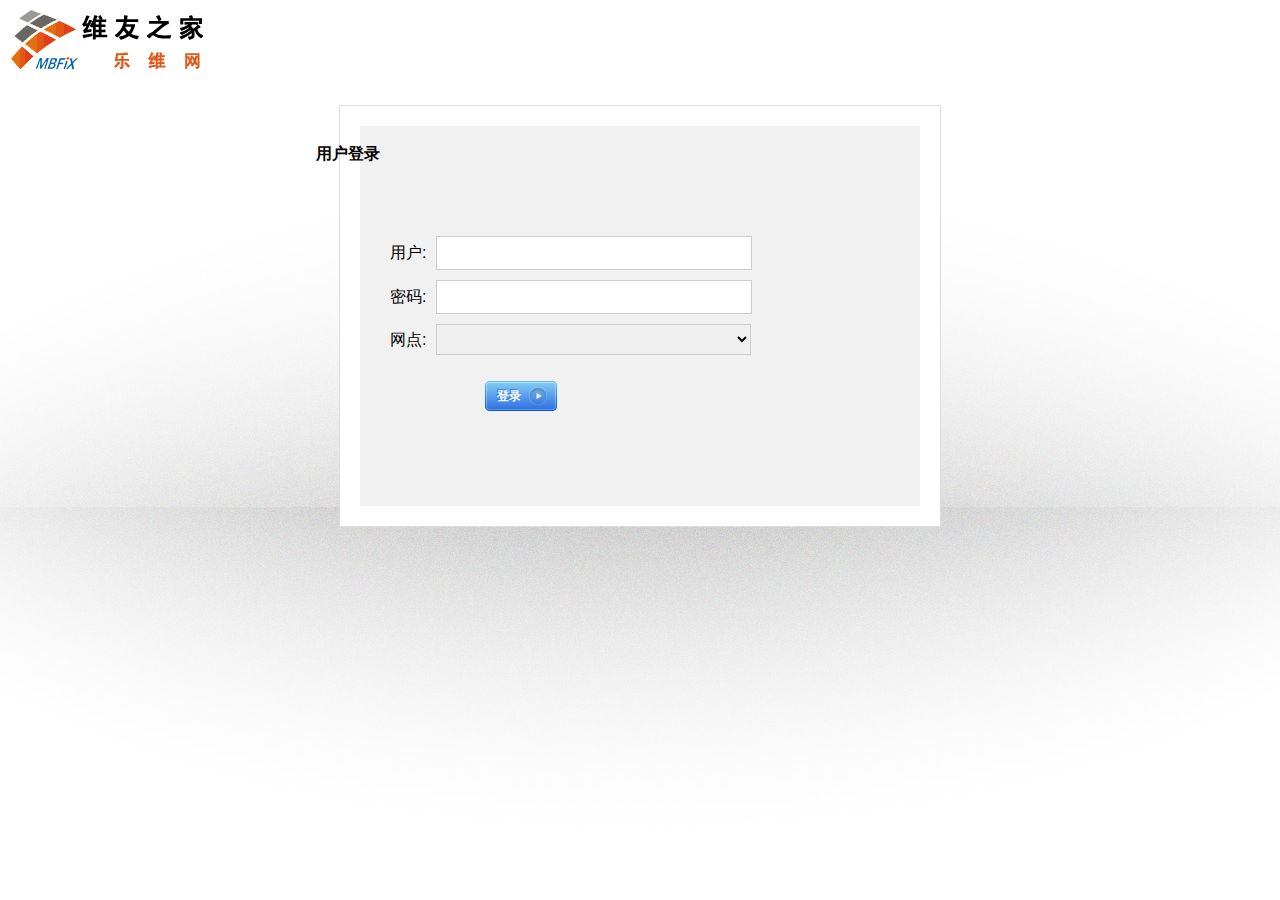
==== index.html @ d42112df "first version" ====
<!DOCTYPE html PUBLIC "-//W3C//DTD XHTML 1.0 Strict//EN" "http://www.w3.org/TR/xhtml1/DTD/xhtml1-strict.dtd">
  <html> 
    <head> 
      <meta http-equiv="Content-Type" content="text/html; charset=UTF-8" />
      <!--[if IE]>
      <meta http-equiv="X-UA-Compatible" content="IE=edge,chrome=1">
      <![endif]--> 
      <title>Login to mbfix.com</title>
      <link rel="SHORTCUT ICON" href="/favicon.ico" type="image/x-icon" />        
	  <link type="text/css" rel="stylesheet" href="css/login.css?v=1" />
	  <script type="text/javascript" src="js/jquery-1.7.1.js"></script>
    </head>
    <body class="hsdmz">
      <div class="page">        
        <div class="app">           
          <div class="yolk">
<div class="logo"></div>
<div id="wrapper">
  <div id="innerWrapper" class="login">
    <h1 id="ribbon">用户登录</h1>
    <div class="form_shell">
      <form id="loginForm" action="index.php?r=user/login" method="post">
        <div id="formElements" class="field_shell">
          <p class="form_row">
            <label class="label" for="username">用户:</label>
			<input type="text" name="username" id="username" class="input_field" value=""/>
          </p>
          <p class="form_row">
            <label class="label" for="password">密码:</label>
            <input type="password" name="password" id="password" class="input_field"/>           
          </p>
		  <p class="form_row">
			<label class="label" for="servicepoint">网点:</label>
			<select name="servicepoint" id="servicepoint" class="select_field"></select>
		  </p>
          <div class="submit_shell">
              <br />
				<a id="loginBtn" class="btn ui-button do">
					<span class="corner left"></span>
					<span class="nested">登录</span>
					<span class="arrow next"></span>
					<span class="nested ie7_spacer"></span>
					<span class="corner right"></span>
				</a>           
          </div>
        </div>
      </form>
    </div>
  </div>
</div>

<!--[if IE]>
<div class="wrapper_reflect">
</div>
<![endif]-->
          </div>
          
          <div style="clear:both; height:0px; width:0px; visibility:none;">&nbsp;</div>
        </div>
      </div>
    <script type="text/javascript">
	var lastUserName;
	$(function(){
		$('#username').change(function(evt){
			var username = $.trim($('#username').val());
			if(username.length == 0){
				alert('请先输入用户名!');
				return;
			}
			if(lastUserName == username && $('#servicepoint').find('option').length > 0) return;

			lastUserName = username;
			$.post('index.php?r=servicePoint/list',{username:username},function(data, textStatus, jqXHR){
				if(data.success){
					$('#servicepoint').empty();
					for(var idx in data.results){
						$('#servicepoint').append('<option value="' + data.results[idx].id + '">' + data.results[idx].name + '</option>');
					}
				}
			},'json')
			.error(function(data){
				alert(data);
			});
		});
		
		$('#loginBtn').click(function(evt){
			//client check valid
			var errorMsg = [],
			username = $.trim($('#username').val()),
			password = $.trim($('#password').val()),
			servicePoint = $.trim($('#servicepoint').val());
			if(username.length == 0){
				errorMsg.push('用户名不能为空!');
			}
			if(password.length == 0){
				errorMsg.push('密码不能为空!');
			}
			if(servicePoint.length == 0){
				errorMsg.push('网点不能为空!');
			}
			if(errorMsg.length == 0){
				$.post('index.php?r=user/login',{username:username,password:password,servicePoint:servicePoint},function(data, textStatus, jqXHR){
					if(data.success){
						location.href = 'main.html';
					}else{
						alert(data.errors);
					}
				},'json')
				.error(function(data, textStatus, jqXHR){
					alert(data);
				});
			}else{
				alert(errorMsg.join('<br/>'));
			}
		});
	});
	</script>
    </body>
  </html>
---- css/login.css ----
html,body,div,span,applet,object,iframe,h1,h2,h3,h4,h5,h6,p,blockquote,pre,a,abbr,acronym,address,big,cite,code,del,dfn,em,font,img,ins,kbd,q,s,samp,small,strike,strong,sub,sup,tt,var,b,u,i,center,dl,dt,dd,ol,ul,li,fieldset,form,label,legend,table,caption,tbody,tfoot,thead,tr,th,td
{
	background: transparent;
	border: 0;
	font-size: 100%;
	margin: 0;
	outline: 0;
	padding: 0;
	vertical-align: baseline;
}
ol,ul
{
	list-style-position: none;
	list-style-type: none;
}
blockquote,q
{
	quotes: none;
}
body
{
	line-height: 1;
	background: url('../images/gradient.jpg') no-repeat;
	background-position: center 175px;
	font-family: Arial,Helvetica,sans-serif;
}
.hsdmz .page>.app
{
	display: block;
	margin: 0;
	min-width: 960px;
	padding: 20px 20px 40px 20px;
}
.logo
{
	background-image: url('../images/logo.gif');
	background-position: left top;
	background-repeat: no-repeat;
	height: 60px;
	left: 10px;
	position: absolute;
	top: 10px;
	width: 200px;
}
#wrapper
{
	background-color: #fff;
	border: 1px solid #ddd;
	margin: 85px auto 0 auto;
	overflow: visible;
	padding: 20px;
	position: relative;
	width: 560px;
}
.wrapper_reflect
{
	background-image: url('../images/bg_reflect.png');
	background-position: center top;
	background-repeat: no-repeat;
	height: 165px;
	margin: 0 auto 0 auto;
	width: 600px;
}
#innerWrapper .body_message
{
	color: #999;
	font-family: helvetica,arial,sans-serif;
	font-size: 26px;
	margin: 50px 0 20px 0;
	text-align: center;
}
#innerWrapper .layers
{
	font-size: 12px;
	padding: 6px;
	z-index: 0;
}
form .input_field
{
	border: 1px solid #ccc;
	color: #000;
	font-size: 16px;
	height: 18px;
	margin: 0 5px;
	moz-border-radius: 5px;
	padding: 7px;
	webkit-border-radius: 5px;
	width: 300px;
}
form .select_field
{
	border: 1px solid #ccc;
	color: #000;
	font-size: 16px;
	margin: 0 5px;
	moz-border-radius: 5px;
	padding: 5px;
	webkit-border-radius: 5px;
	width: 315px;
}
form input::-webkit-input-placeholder
{
	color: #aaa;
	font-size: 12px;
}
form input:-moz-placeholder
{
	color: #aaa;
	font-size: 12px;
}
form p
{
	padding: 5px;
}
#innerWrapper
{
	background-color: #f1f1f1;
	margin: 0;
	padding: 30px 30px 30px 30px;
}
#innerWrapper.login
{
	min-height: 320px;
}
.login .error_shell
{
	height: 40px;
	margin: 20px 0 0 0;
	width: 100%;
}
.form_shell
{
	position: relative;
	width: 100%;
}
.form_shell .field_shell
{
	margin: 10px 0 0 0;
	width: 100%;
}
.form_shell .submit_shell
{
	margin: 0 0 10px 95px;
	width: 315px;
}
.form_shell .submit_shell label.remember
{
	color: #666!important;
	font-size: 12px!important;
}
.form_shell .submit_shell label.remember:hover
{
	color: #333!important;
}
h1#ribbon
{
	/*background: transparent url('../images/login_ribbon.png') no-repeat 0 0;*/
	height: 80px;
	margin: -10px 0 0 -74px;
	width: 270px;
}
.submit_shell .check
{
	margin: 0;
}
.form_row
{
	margin: 0 0 10px 0;
	padding: 0;
}
.form_row a
{
	color: #09f;
	font-size: 12px;
	text-decoration: none;
}
.form_row a:hover
{
	text-decoration: underline;
}
.error_wrapper
{
	height: 30px;
	position: relative;
	width: 100%;
}
.error_wrapper ul li
{
	padding: 3px 0;
}
.error_wrapper .shell
{
	bottom: 0;
	padding: 10px 0;
	position: absolute;
	width: 100%;
}
.form_shell .help
{
	border-top: 1px dotted #b5b5b5;
	margin: 50px 0 10px 0;
	padding: 25px 0 0 0;
}
.login .button
{
	margin: 20px 0 0 0;
}
.login .form_shell
{
	padding: 0 0 15px 0;
}
.hsdmz a.ui-button {
	-webkit-transition: opacity 200ms ease-in-out;
	cursor: pointer;
	display: inline-block;
	height: 30px;
	line-height: 30px;
	max-height: 30px;
	min-height: 30px;
	overflow: hidden;
	padding: 0!important;
	position: static;
	text-decoration: none;
	vertical-align: middle;
}
.hsdmz a.ui-button:hover {
	opacity: 0.9;
}
.hsdmz a.ui-button.submit, .hsdmz a.ui-button.do, .hsdmz a.ui-button.submit > span.nested, .hsdmz a.ui-button.do > span.nested {
	background: url('../images/uibutton.png') 0 -210px repeat-x;
	color: white;
	text-shadow: -1px -1px 0 #2E74DE;
}
.hsdmz a.ui-button.submit > span.arrow.next, .hsdmz a.ui-button.do > span.arrow.next {
	background: url('../images/uibutton.png') 0 -240px no-repeat;
}
.hsdmz a.ui-button.submit > span.corner.left, .hsdmz a.ui-button.do > span.corner.left {
	background: url('../images/uibutton.png') 0 -180px no-repeat;
}
.hsdmz a.ui-button.submit > span.corner.right, .hsdmz a.ui-button.do > span.corner.right {
	background: url('../images/uibutton.png') -14px -180px no-repeat;
}
.hsdmz a.ui-button > span.nested {
	cursor: pointer;
	display: block;
	float: left;
	height: 30px;
	padding: 0 8px;
	position: relative;
	font-family: Helvetica,Arial,sans-serif;
	font-size: 12px;
	font-weight: 700;
}
.hsdmz a.ui-button > span.arrow {
	display: block;
	float: left;
	height: 30px;
	width: 18px;
}
.hsdmz a.ui-button > span.nested.ie7_spacer {
	padding: 0;
	width: 6px;
}
.hsdmz a.ui-button > span.corner {
	display: block;
	float: left;
	height: 30px;
	position: relative;
	width: 4px;
}
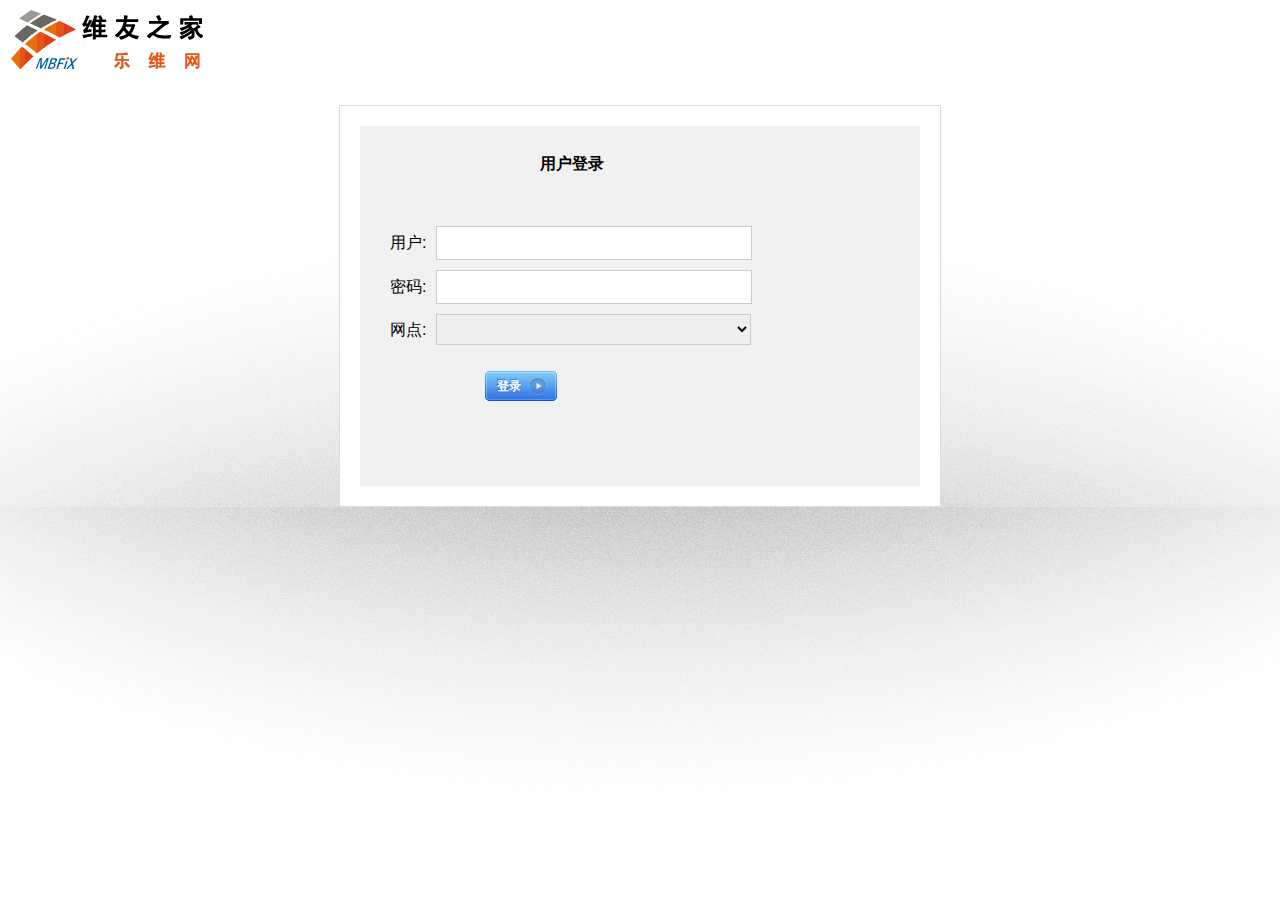
==== commit ad1fcf76: "min file for publish" ====
--- a/index.html
+++ b/index.html
@@ -5,10 +5,10 @@
       <!--[if IE]>
       <meta http-equiv="X-UA-Compatible" content="IE=edge,chrome=1">
       <![endif]--> 
-      <title>Login to mbfix.com</title>
+      <title>正修维修管理系统</title>
       <link rel="SHORTCUT ICON" href="/favicon.ico" type="image/x-icon" />        
 	  <link type="text/css" rel="stylesheet" href="css/login.css?v=1" />
-	  <script type="text/javascript" src="js/jquery-1.7.1.js"></script>
+	  <script type="text/javascript" src="js/jquery-1.7.1.min.js"></script>
     </head>
     <body class="hsdmz">
       <div class="page">        
@@ -100,8 +100,8 @@
 			}
 			if(errorMsg.length == 0){
 				$.post('index.php?r=user/login',{username:username,password:password,servicePoint:servicePoint},function(data, textStatus, jqXHR){
-					if(data.success){
-						location.href = 'main.html';
+					if(data.success){						
+						location.href = data.page;
 					}else{
 						alert(data.errors);
 					}
@@ -110,7 +110,7 @@
 					alert(data);
 				});
 			}else{
-				alert(errorMsg.join('<br/>'));
+				alert(errorMsg.join(','));
 			}
 		});
 	});
--- a/css/login.css
+++ b/css/login.css
@@ -22,6 +22,7 @@
 	line-height: 1;
 	background: url('../images/gradient.jpg') no-repeat;
 	background-position: center 175px;
+	background-color: #fff;
 	font-family: Arial,Helvetica,sans-serif;
 }
 .hsdmz .page>.app
@@ -120,7 +121,7 @@
 }
 #innerWrapper.login
 {
-	min-height: 320px;
+	min-height: 300px;
 }
 .login .error_shell
 {
@@ -155,8 +156,8 @@
 h1#ribbon
 {
 	/*background: transparent url('../images/login_ribbon.png') no-repeat 0 0;*/
-	height: 80px;
-	margin: -10px 0 0 -74px;
+	height: 60px;
+	margin: 0 150px;
 	width: 270px;
 }
 .submit_shell .check
